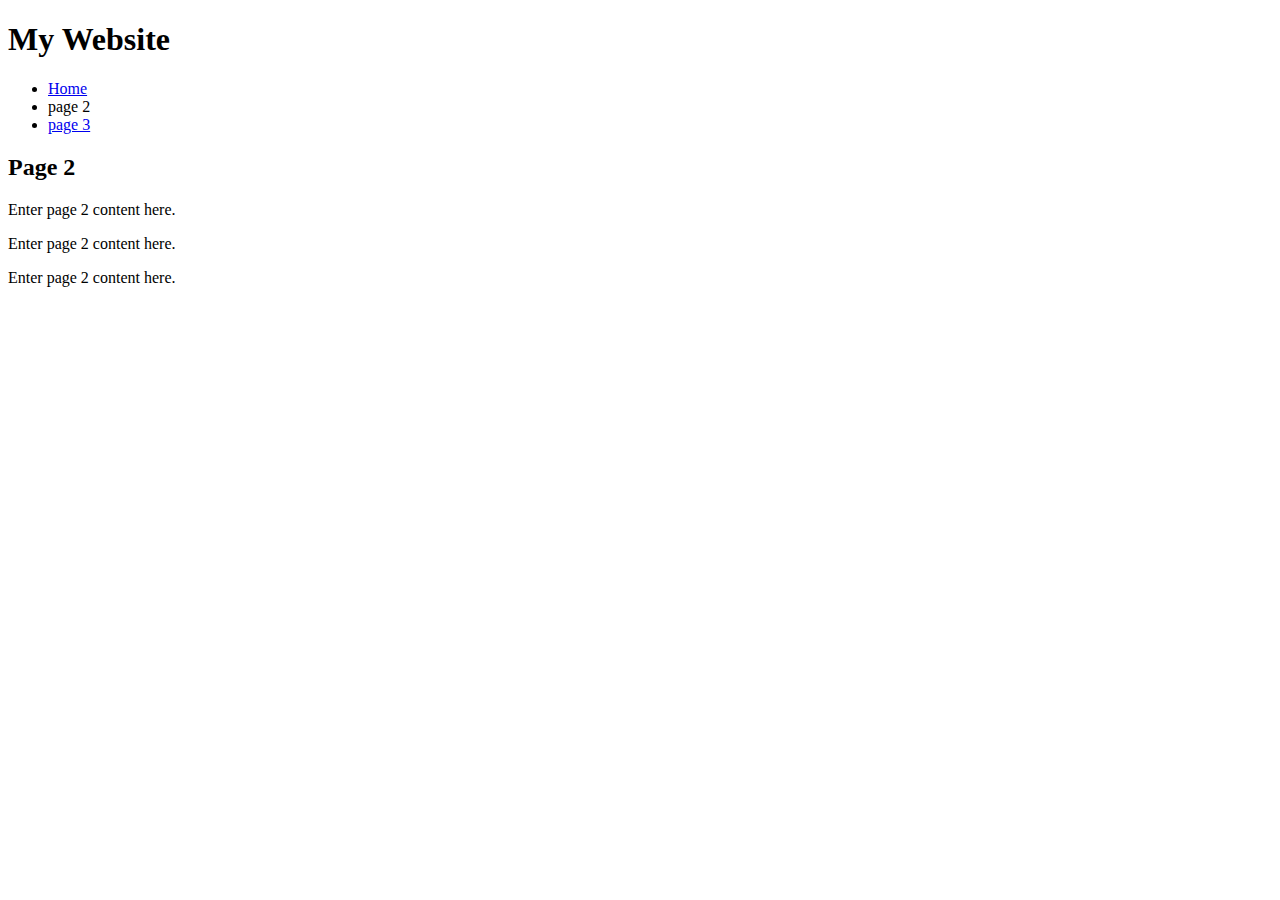
==== page2.html @ 095d4625 "Added page 2 and 3." ====
<!doctype html>
<html>

	<head> 
		<title> Page #2 </title>
		<link href = "main.css" rel = "stylesheet" />

	</head>

	<body>
		<h1> My Website </h1>
	<ul>
		<li> <a href = "index.html"> Home </a></li>
		<li> page 2 </li>
		<li> <a href = "page3.html"> page 3 </a></li>
	</ul>
	<h2> Page 2 </h2>
	<p> Enter page 2 content here. </p>
	<!-- create a class to change style of this specific line -->
	<p class="secondary"> Enter page 2 content here. </p>
	<p> Enter page 2 content here. </p>

	</body>


</html>
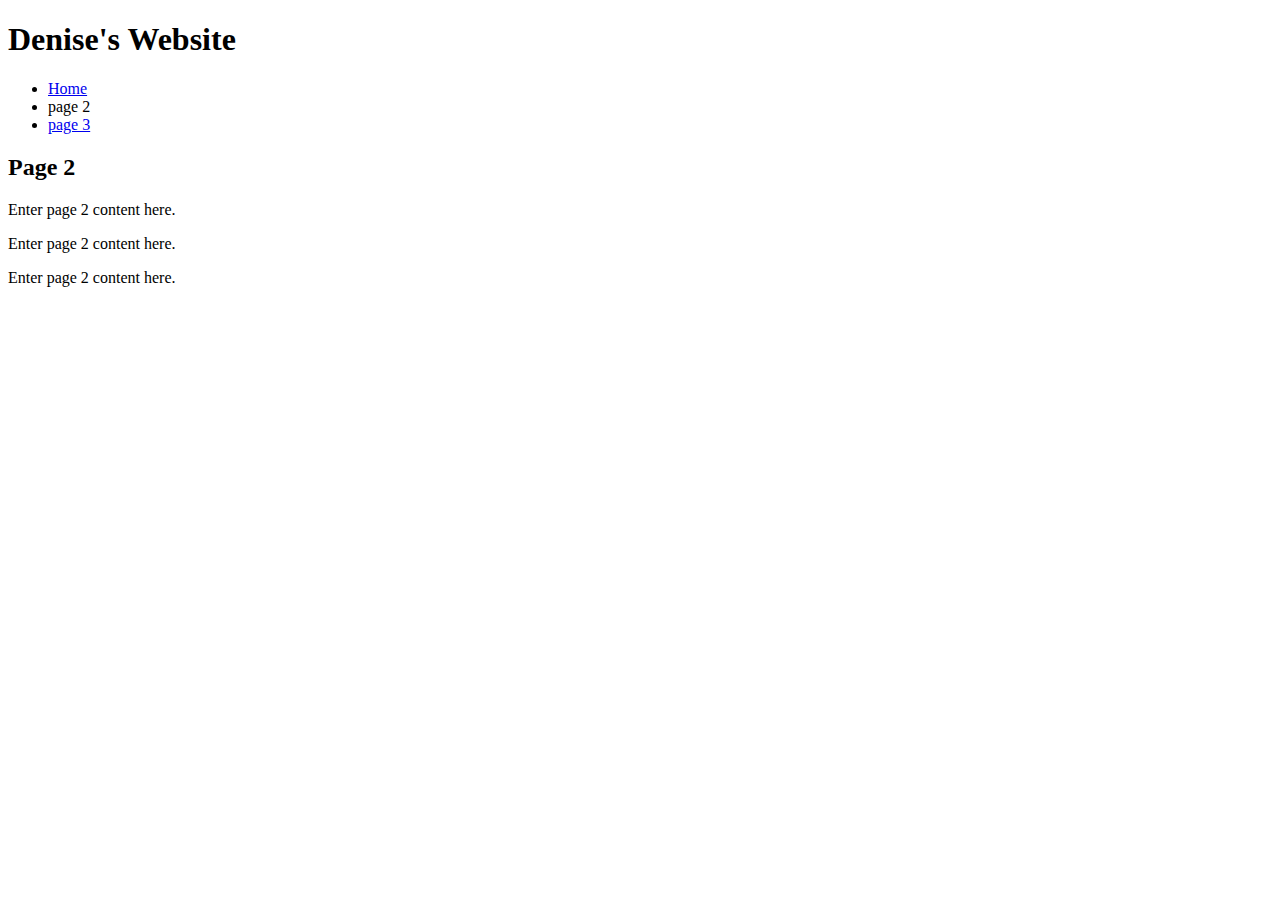
==== commit 5ccacdff: "Changed title." ====
--- a/page2.html
+++ b/page2.html
@@ -8,7 +8,7 @@
 	</head>
 
 	<body>
-		<h1> My Website </h1>
+		<h1> Denise's Website </h1>
 	<ul>
 		<li> <a href = "index.html"> Home </a></li>
 		<li> page 2 </li>
